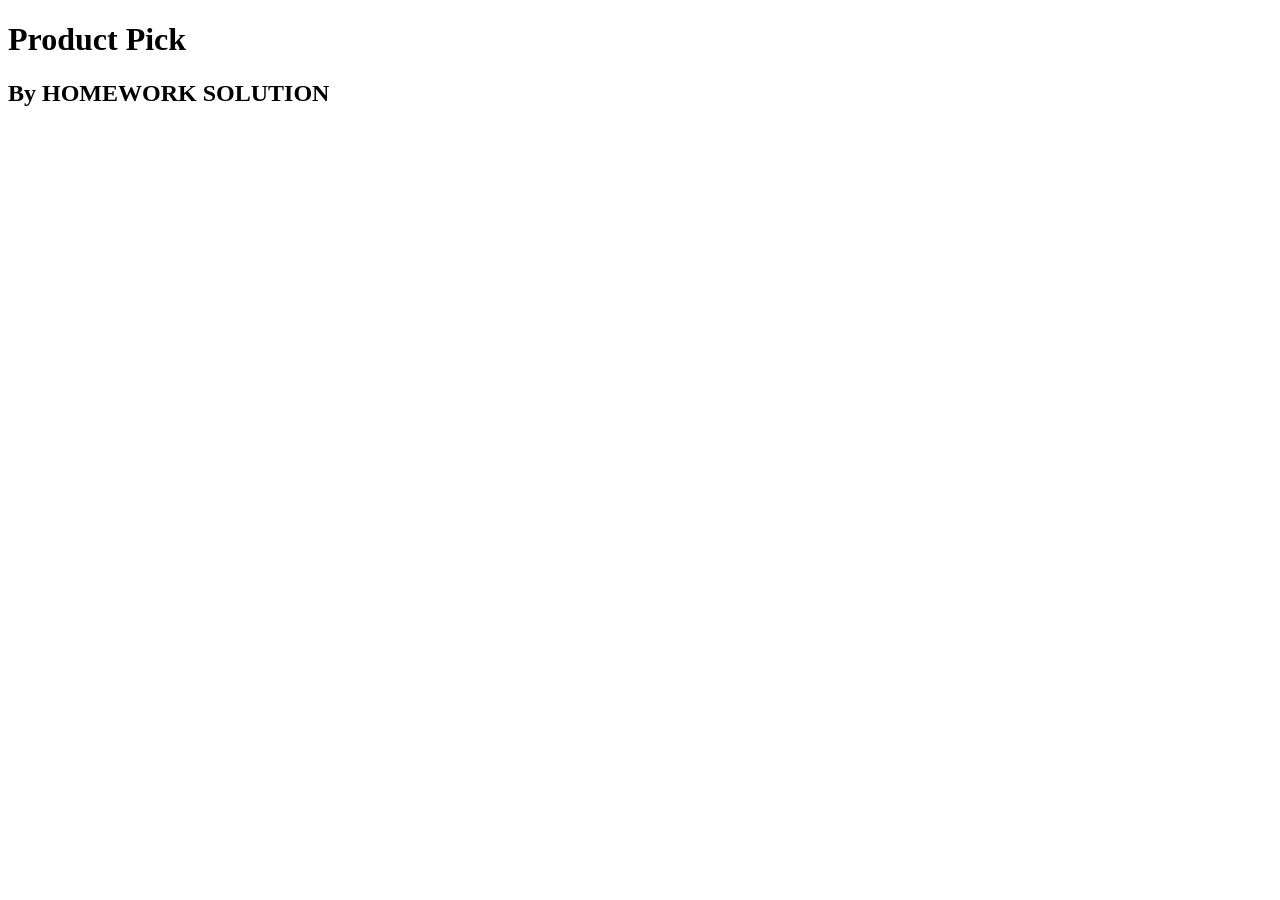
==== Form-Controls/index.html @ af0297d0 "test commit for new branch" ====
<!doctype html>
<html lang="en">
  <head>
    <meta charset="utf-8" />
    <meta http-equiv="X-UA-Compatible" content="IE=edge" />
    <title>My form exercise</title>
    <meta name="description" content="" />
    <meta name="viewport" content="width=device-width, initial-scale=1" />
  </head>
  <body>
    <header>
      <h1>Product Pick</h1>
    </header>
    <main></main>
    <footer>
      <!-- change to your name-->
      <h2>By HOMEWORK SOLUTION</h2>
    </footer>
  </body>
</html>
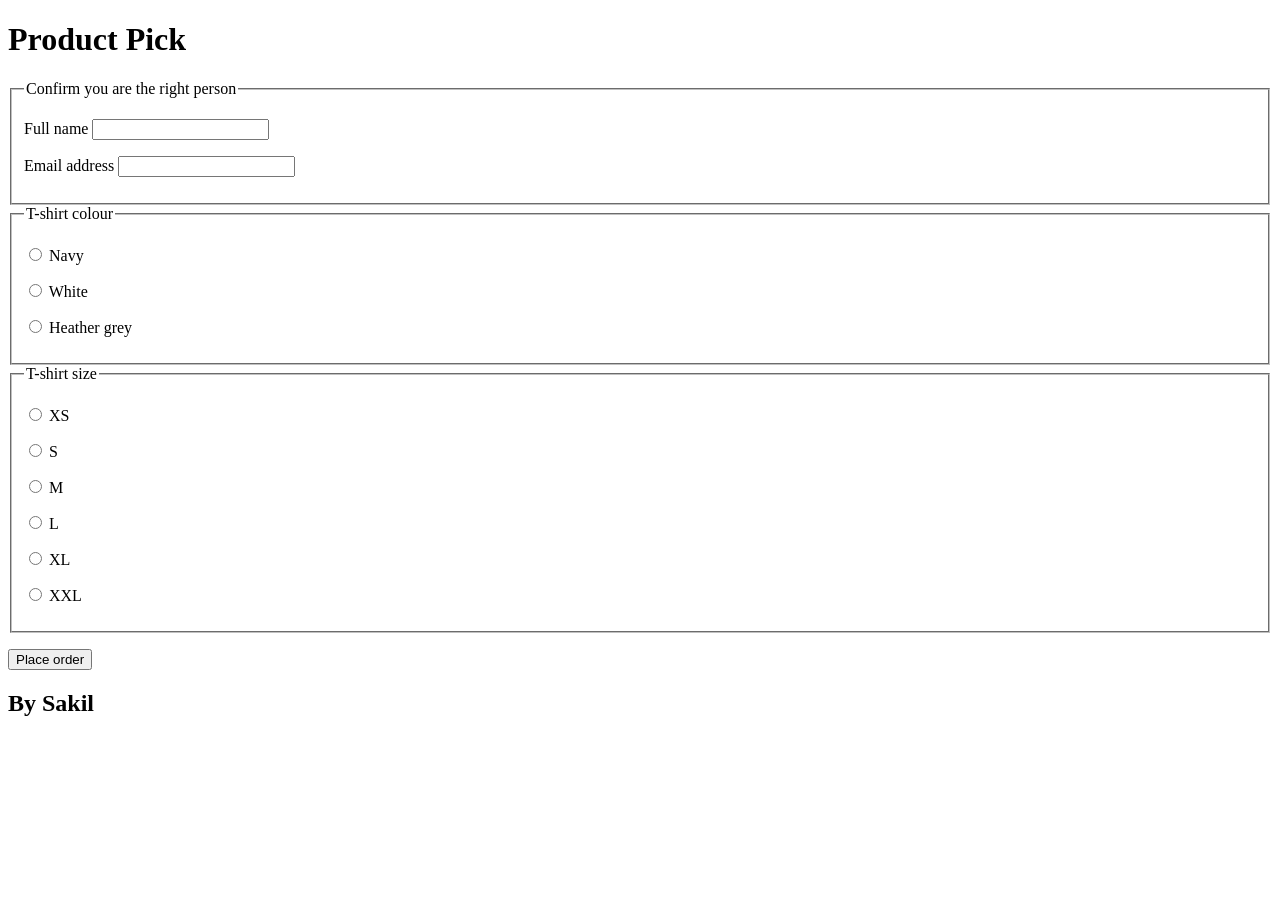
==== commit b8e86234: "create full html for form" ====
--- a/Form-Controls/index.html
+++ b/Form-Controls/index.html
@@ -1,20 +1,121 @@
-<!doctype html>
+<!DOCTYPE html>
 <html lang="en">
   <head>
     <meta charset="utf-8" />
     <meta http-equiv="X-UA-Compatible" content="IE=edge" />
-    <title>My form exercise</title>
-    <meta name="description" content="" />
+    <link rel="stylesheet" href="style.css" />
+    <title>Product Pick — T-shirt order</title>
+    <meta
+      name="description"
+      content="Confirm your account details and choose a t-shirt colour and size."
+    />
     <meta name="viewport" content="width=device-width, initial-scale=1" />
   </head>
   <body>
     <header>
       <h1>Product Pick</h1>
     </header>
-    <main></main>
+    <main>
+
+      <form>
+        <fieldset>
+          <legend>Confirm you are the right person</legend>
+
+          <p>
+            <label for="customer-name">Full name</label>
+            <input
+              id="customer-name"
+              name="name"
+              type="text"
+              autocomplete="name"
+              required
+              minlength="2"
+              pattern=".{2,}"
+              title="Enter at least two characters"
+            />
+          </p>
+
+          <p>
+            <label for="customer-email">Email address</label>
+            <input
+              id="customer-email"
+              name="email"
+              type="email"
+              autocomplete="email"
+              required
+            />
+          </p>
+        </fieldset>
+
+        <fieldset>
+          <legend>T-shirt colour</legend>
+
+          <p>
+            <input
+              id="colour-navy"
+              name="colour"
+              type="radio"
+              value="navy"
+              required
+            />
+            <label for="colour-navy">Navy</label>
+          </p>
+          <p>
+            <input
+              id="colour-white"
+              name="colour"
+              type="radio"
+              value="white"
+            />
+            <label for="colour-white">White</label>
+          </p>
+          <p>
+            <input
+              id="colour-heather-grey"
+              name="colour"
+              type="radio"
+              value="heather-grey"
+            />
+            <label for="colour-heather-grey">Heather grey</label>
+          </p>
+        </fieldset>
+
+        <fieldset>
+          <legend>T-shirt size</legend>
+
+          <p>
+            <input id="size-xs" name="size" type="radio" value="XS" required />
+            <label for="size-xs">XS</label>
+          </p>
+          <p>
+            <input id="size-s" name="size" type="radio" value="S" />
+            <label for="size-s">S</label>
+          </p>
+          <p>
+            <input id="size-m" name="size" type="radio" value="M" />
+            <label for="size-m">M</label>
+          </p>
+          <p>
+            <input id="size-l" name="size" type="radio" value="L" />
+            <label for="size-l">L</label>
+          </p>
+          <p>
+            <input id="size-xl" name="size" type="radio" value="XL" />
+            <label for="size-xl">XL</label>
+          </p>
+          <p>
+            <input id="size-xxl" name="size" type="radio" value="XXL" />
+            <label for="size-xxl">XXL</label>
+          </p>
+        </fieldset>
+
+        <p>
+          <button type="submit">Place order</button>
+        </p>
+      </form>
+    </main>
     <footer>
-      <!-- change to your name-->
-      <h2>By HOMEWORK SOLUTION</h2>
+      <h2>By Sakil</h2>
     </footer>
   </body>
 </html>
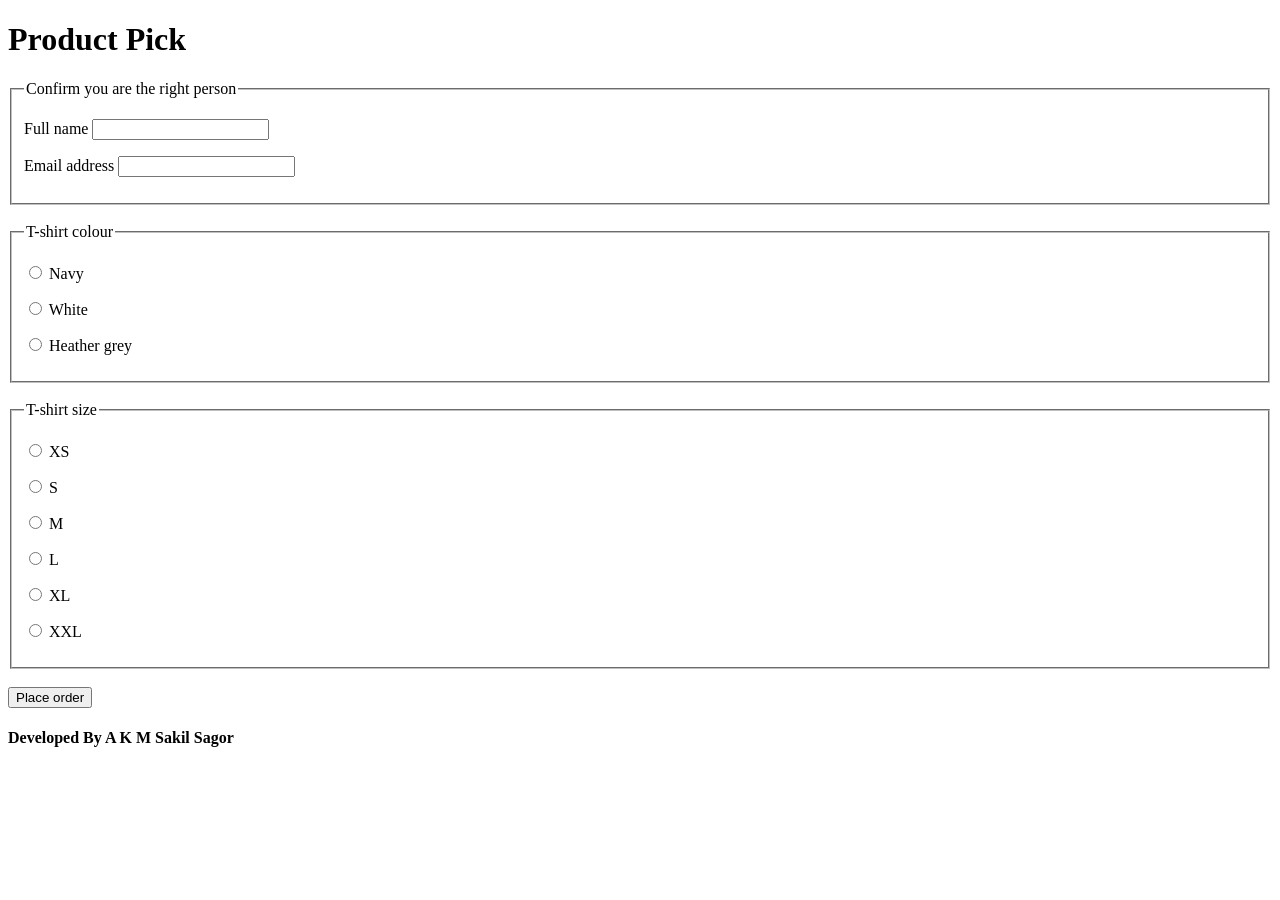
==== commit 9203682f: "Refactor HTML structure and update footer text; remove unused CSS file" ====
--- a/Form-Controls/index.html
+++ b/Form-Controls/index.html
@@ -1,9 +1,9 @@
-<!DOCTYPE html>
+<!doctype html>
 <html lang="en">
   <head>
     <meta charset="utf-8" />
     <meta http-equiv="X-UA-Compatible" content="IE=edge" />
-    <link rel="stylesheet" href="style.css" />
+
     <title>Product Pick — T-shirt order</title>
     <meta
       name="description"
@@ -16,7 +16,6 @@
       <h1>Product Pick</h1>
     </header>
     <main>
-
       <form>
         <fieldset>
           <legend>Confirm you are the right person</legend>
@@ -46,7 +45,7 @@
             />
           </p>
         </fieldset>
-
+        <br />
         <fieldset>
           <legend>T-shirt colour</legend>
 
@@ -61,12 +60,7 @@
             <label for="colour-navy">Navy</label>
           </p>
           <p>
-            <input
-              id="colour-white"
-              name="colour"
-              type="radio"
-              value="white"
-            />
+            <input id="colour-white" name="colour" type="radio" value="white" />
             <label for="colour-white">White</label>
           </p>
           <p>
@@ -79,7 +73,7 @@
             <label for="colour-heather-grey">Heather grey</label>
           </p>
         </fieldset>
-
+        <br />
         <fieldset>
           <legend>T-shirt size</legend>
 
@@ -108,14 +102,14 @@
             <label for="size-xxl">XXL</label>
           </p>
         </fieldset>
-
-        <p>
+        <br />
+        <div>
           <button type="submit">Place order</button>
-        </p>
+        </div>
       </form>
     </main>
     <footer>
-      <h2>By Sakil</h2>
+      <h4>Developed By A K M Sakil Sagor</h4>
     </footer>
   </body>
 </html>
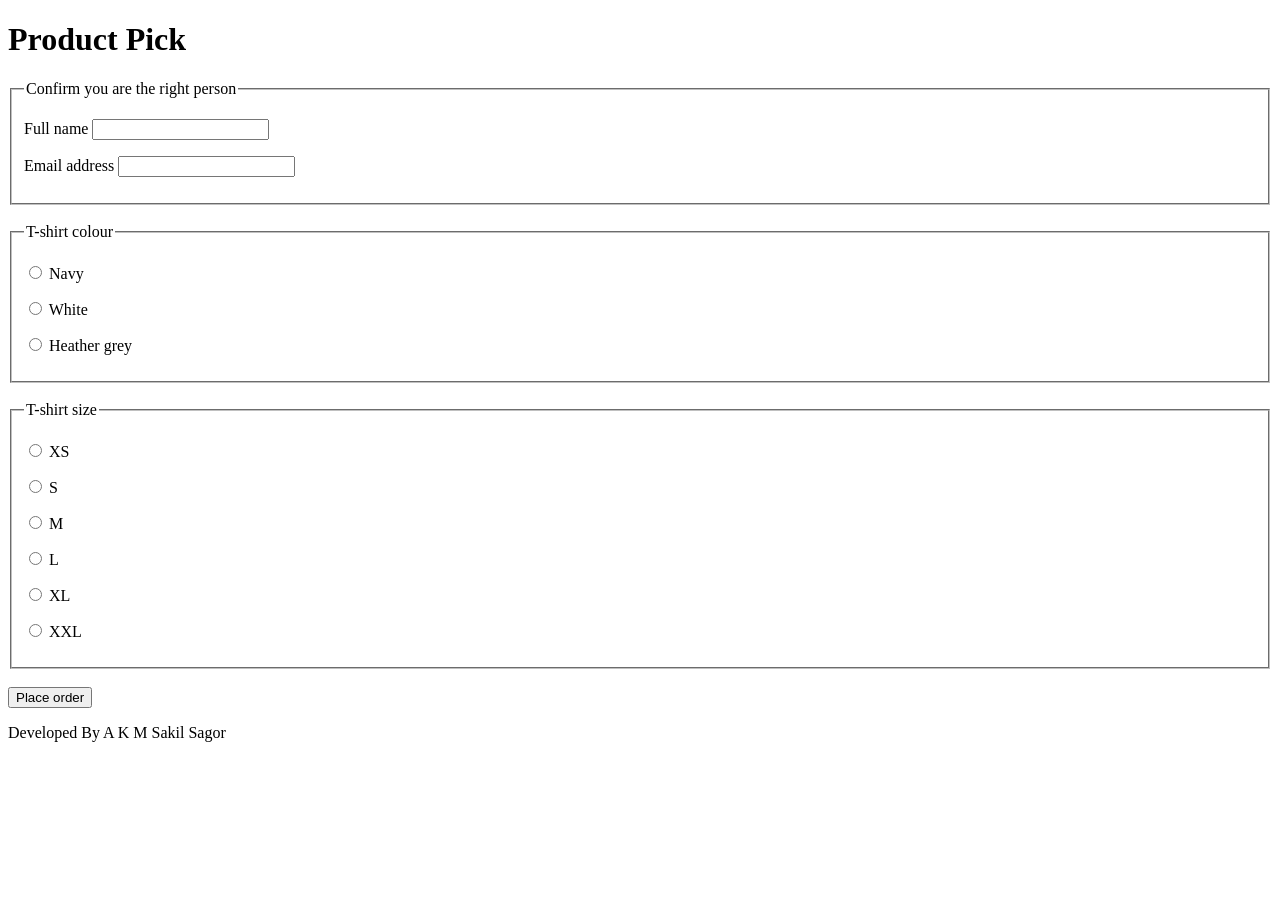
==== commit 2f0d5186: "Update footer element from h4 to p tag for improved semantic structure" ====
--- a/Form-Controls/index.html
+++ b/Form-Controls/index.html
@@ -109,7 +109,7 @@
       </form>
     </main>
     <footer>
-      <h4>Developed By A K M Sakil Sagor</h4>
+      <p>Developed By A K M Sakil Sagor</p>
     </footer>
   </body>
 </html>
